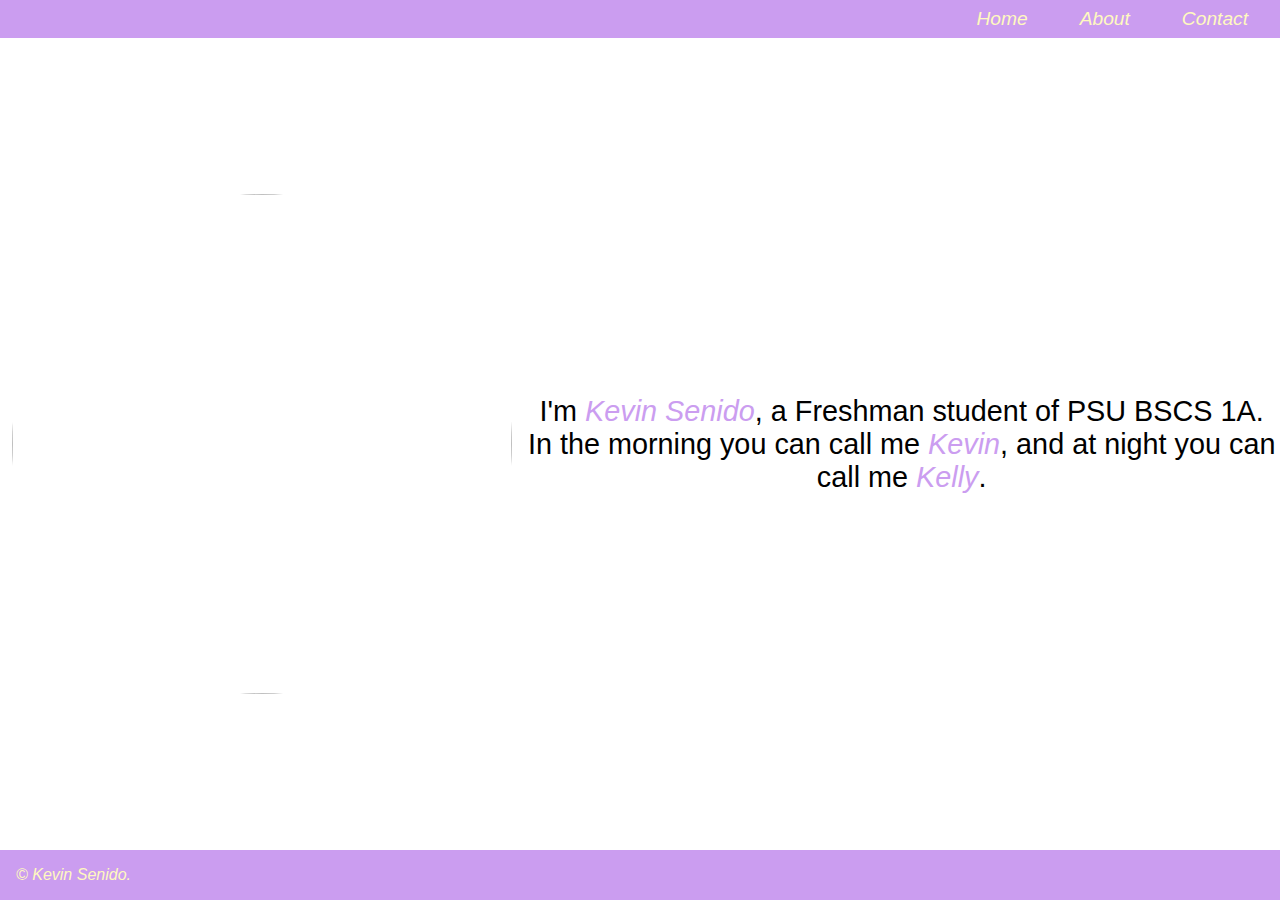
==== index.html @ 4653bc7b "Add files via upload" ====
<!DOCTYPE html>
<html lang="en">
<head>
    <meta charset="UTF-8">
    <meta name="viewport" content="width=device-width, initial-scale=1.0">
    <title>My Website</title>
    <link rel="stylesheet" href="index.css">
</head>
<body>
    <header>
        <nav>
            <div class="container">
                <ul class="nav-list">
                    <li><a href="index.html">Home</a></li>
                    <li><a href="about.html">About</a></li>
                    <li><a href="contact.html">Contact</a></li>
                </ul>
            </div>
        </nav>
    </header>
    <main>
        <div class="imgsection">
            <img src="img/c.png" alt="">
        </div>

        <div class="intro">
            <div class="intro-name">
                <p>I'm <span>Kevin Senido</span>, a Freshman student of PSU BSCS 1A. <br> In the morning you can call me <span>Kevin</span>, and at night you can call me <span>Kelly</span>.</p>
            </div>
        </div>
    </main>

    <footer>
        <p>&copy; Kevin Senido.</p>
    </footer>
</body>
</html>
---- index.css ----
* {
    margin: 0;
    padding: 0;
    box-sizing: border-box;
}

html, body {
    height: 100%;
}

body {
    width: 100%;
    display: flex;
    flex-direction: column;
    min-height: 100vh;
}

header {
    display: flex;
    position: relative;
}

nav {
    display: flex;
    width: 100%;
}

.container {
    display: flex;
    flex-direction: row;
    justify-content: end;
    align-items: center;
    width: 100%;
    background-color: #CB9DF0;
}

.nav-list {
    display: flex;
    flex-direction: row;
    justify-content: flex-end;
    align-items: center; 
    width: 100%;
    list-style: none; 
}

.nav-list li {
    margin-left: 1.25rem;
    margin-right: 2rem;
    margin-top: 0.5rem;
    margin-bottom: 0.5rem;
}

.nav-list li a{
    text-decoration: none;
    font-family: 'Gill Sans', 'Gill Sans MT', Calibri, 'Trebuchet MS', sans-serif;
    font-size: 1.2rem;
    font-weight: lighter;
    font-style: italic;
    color: #FFF9BF;
}

.nav-list li a:hover{
    text-decoration: none;
    font-family: 'Gill Sans', 'Gill Sans MT', Calibri, 'Trebuchet MS', sans-serif;
    font-size: 1.2rem;
    font-weight: lighter;
    color: #CB9DF0;
    background-color: #FFF9BF;
    border-radius: 5px 0 5px 0;
}

main{
    flex: 1;
    display: flex;
}

.imgsection {
    height: 100%;
    width: 50%;
    display: flex;
    justify-content: center;
    align-items: center;
}

.imgsection img{
    border-radius: 50%;
    width: 500px;
    height: 500px;
    object-fit: cover;
}

.imgsection img:hover{
    box-shadow: 0 0 10px 0 #CB9DF0;
}

.intro{
    flex-grow: 1;
    display: flex;
    justify-content: center;
    align-items: center;
}

.intro-name{
    font-size: 1.8rem;
    text-align: center;
    font-family: 'Gill Sans', 'Gill Sans MT', Calibri, 'Trebuchet MS', sans-serif;
}

.intro-name span{
    color: #CB9DF0;
    font-style: italic;
}


footer{
    display: flex;
    color: #FFF9BF;
    text-align: center;
    padding: 1rem;
    font-family: 'Gill Sans', 'Gill Sans MT', Calibri, 'Trebuchet MS', sans-serif;
    font-size: 1rem;
    font-style: italic;
    background-color: #CB9DF0;
}


@media (max-width: 768px) {
    body {
        flex-direction: column; 
    }

    .nav-list {
        justify-content: center; 
    }

    .nav-list li {
        margin-left: 0.5rem;
        margin-right: 0.5rem;
    }

    main{
        flex-direction: column;
    }

    .imgsection {
        width: 100%; 
        height: auto;
    }

    img{
        width: 50%;
        justify-content: center;
        align-items: center;
        margin-top: 20%;
    }

    .imgsection img {
        width: 200px;
        height: 200px;
    }
    

    .intro {
        width: 100%; 
        padding: 1rem; 
    }

    .intro-name {
        font-size: 1.5rem; 
    }

    footer {
        font-size: 0.9rem; 
        display: flex;
        justify-content: center;
        align-items: center;
    }
}
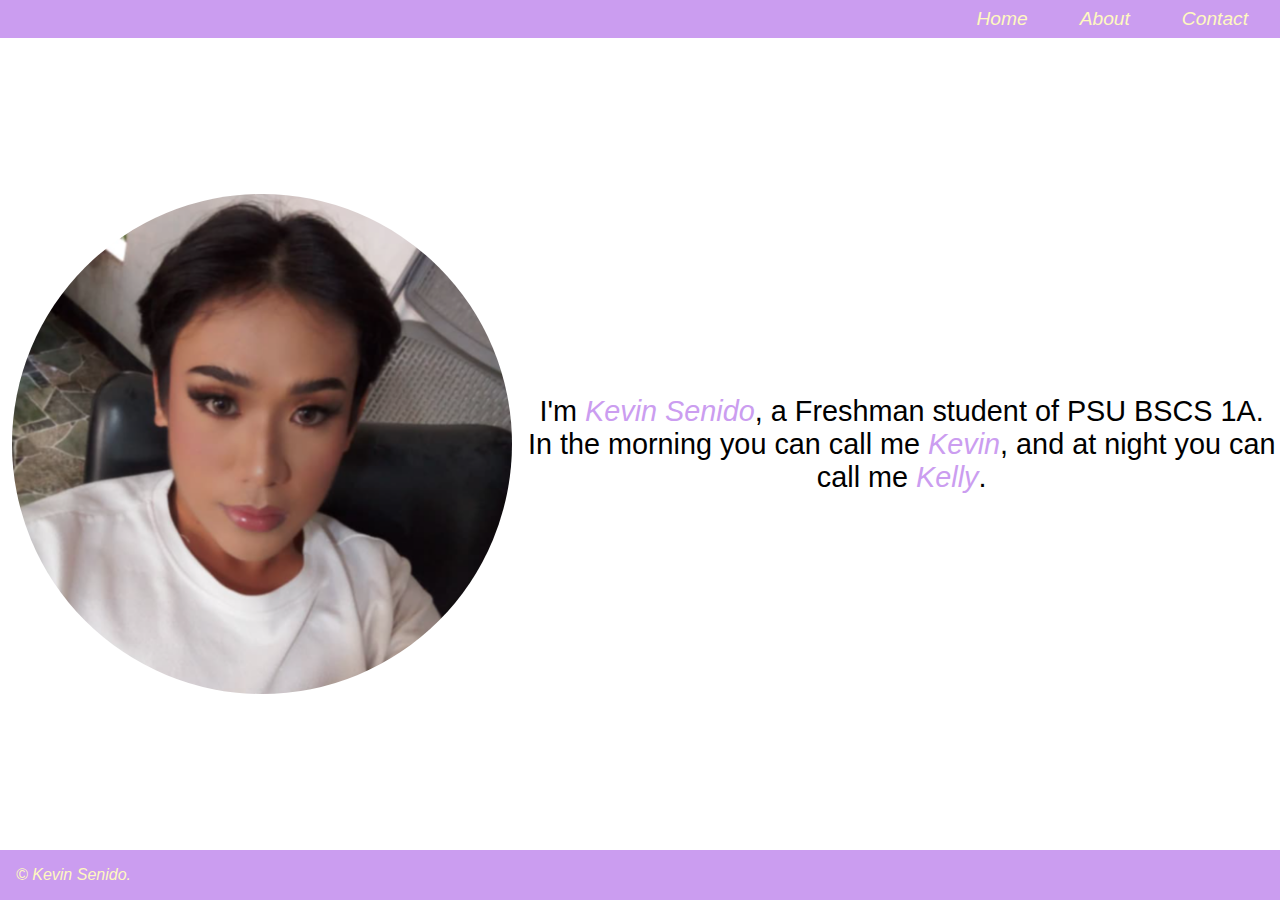
==== commit d6931b11: "Update index.html" ====
--- a/index.html
+++ b/index.html
@@ -20,7 +20,7 @@
     </header>
     <main>
         <div class="imgsection">
-            <img src="img/c.png" alt="">
+            <img src="img/c.PNG" alt="">
         </div>
 
         <div class="intro">
@@ -34,4 +34,4 @@
         <p>&copy; Kevin Senido.</p>
     </footer>
 </body>
-</html>+</html>
